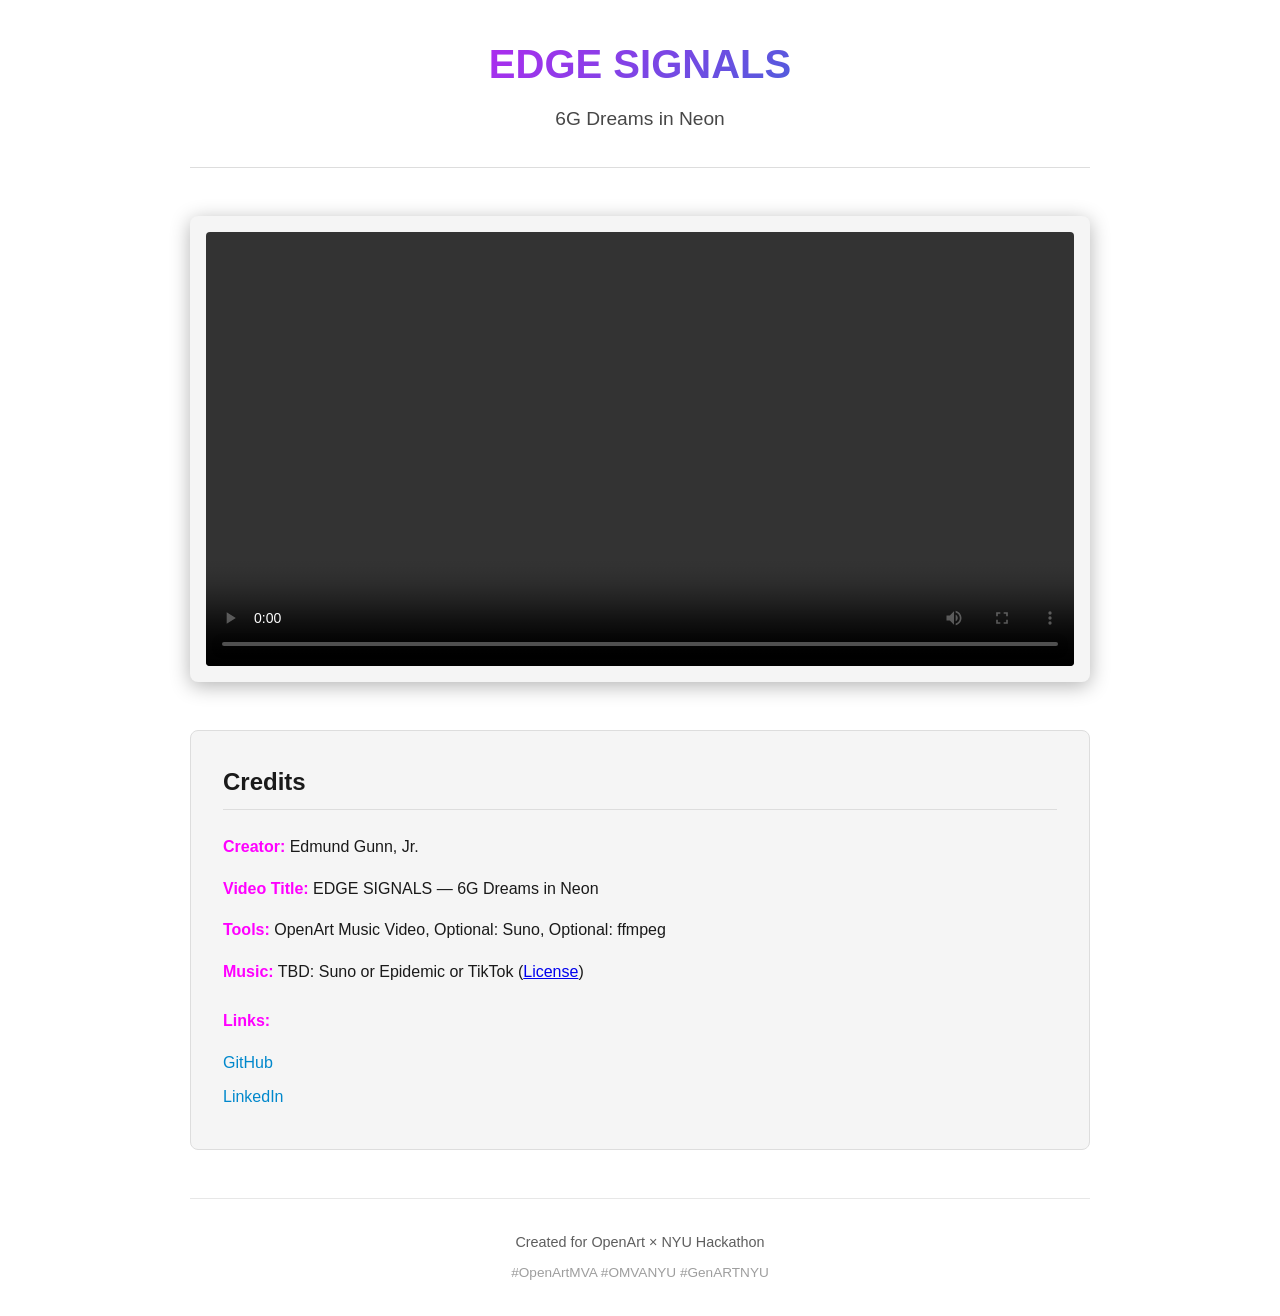
==== site/index.html @ bc0bfe8d "Initial commit: EDGE SIGNALS support repo with prompts, submission assets, and landing page" ====
<!DOCTYPE html>
<html lang="en">
<head>
    <meta charset="UTF-8">
    <meta name="viewport" content="width=device-width, initial-scale=1.0">
    <title>EDGE SIGNALS — 6G Dreams in Neon</title>
    <link rel="stylesheet" href="credits.css">
</head>
<body>
    <div class="container">
        <header>
            <h1>EDGE SIGNALS</h1>
            <p class="subtitle">6G Dreams in Neon</p>
        </header>

        <main>
            <div class="video-wrapper">
                <video controls preload="metadata" poster="">
                    <!-- Update src with final video URL after upload to GitHub Releases or Dropbox -->
                    <source src="TBD: Add video URL here" type="video/mp4">
                    Your browser does not support the video tag.
                </video>
            </div>

            <section class="credits" id="credits">
                <h2>Credits</h2>
                <div id="credits-content">Loading credits...</div>
            </section>
        </main>

        <footer>
            <p>Created for OpenArt × NYU Hackathon</p>
            <p class="hashtags">#OpenArtMVA #OMVANYU #GenARTNYU</p>
        </footer>
    </div>

    <script>
        // Load credits from manifest
        fetch('../submission/credits_manifest.json')
            .then(response => response.json())
            .then(data => {
                const creditsDiv = document.getElementById('credits-content');
                creditsDiv.innerHTML = `
                    <p><strong>Creator:</strong> ${data.creator}</p>
                    <p><strong>Video Title:</strong> ${data.video_title}</p>
                    <p><strong>Tools:</strong> ${data.tools.join(', ')}</p>
                    <p><strong>Music:</strong> ${data.music.source}${data.music.license_url ? ` (<a href="${data.music.license_url}" target="_blank">License</a>)` : ''}</p>
                    <div class="links">
                        <p><strong>Links:</strong></p>
                        <ul>
                            <li><a href="${data.links.github}" target="_blank">GitHub</a></li>
                            <li><a href="${data.links.linkedin}" target="_blank">LinkedIn</a></li>
                            ${data.links.final_video !== 'TBD' ? `<li><a href="${data.links.final_video}" target="_blank">Final Video</a></li>` : ''}
                            ${data.links.social_post !== 'TBD' ? `<li><a href="${data.links.social_post}" target="_blank">Social Post</a></li>` : ''}
                        </ul>
                    </div>
                `;
            })
            .catch(error => {
                document.getElementById('credits-content').innerHTML = '<p>Error loading credits. Please check credits_manifest.json</p>';
                console.error('Error loading credits:', error);
            });
    </script>
</body>
</html>
---- site/credits.css ----
* {
    margin: 0;
    padding: 0;
    box-sizing: border-box;
}

:root {
    --bg: #0a0a0a;
    --surface: #1a1a1a;
    --text: #e0e0e0;
    --accent: #ff00ff;
    --accent-secondary: #00ffff;
    --border: #333;
}

@media (prefers-color-scheme: light) {
    :root {
        --bg: #ffffff;
        --surface: #f5f5f5;
        --text: #1a1a1a;
        --accent: #ff00ff;
        --accent-secondary: #0088cc;
        --border: #ddd;
    }
}

body {
    font-family: -apple-system, BlinkMacSystemFont, 'Segoe UI', Roboto, 'Helvetica Neue', Arial, sans-serif;
    background-color: var(--bg);
    color: var(--text);
    line-height: 1.6;
    padding: 2rem 1rem;
}

.container {
    max-width: 900px;
    margin: 0 auto;
}

header {
    text-align: center;
    margin-bottom: 3rem;
    padding-bottom: 2rem;
    border-bottom: 1px solid var(--border);
}

h1 {
    font-size: 2.5rem;
    font-weight: 700;
    margin-bottom: 0.5rem;
    background: linear-gradient(135deg, var(--accent), var(--accent-secondary));
    -webkit-background-clip: text;
    -webkit-text-fill-color: transparent;
    background-clip: text;
}

.subtitle {
    font-size: 1.2rem;
    opacity: 0.8;
    font-weight: 300;
}

.video-wrapper {
    margin-bottom: 3rem;
    border-radius: 8px;
    overflow: hidden;
    background: var(--surface);
    padding: 1rem;
    box-shadow: 0 4px 20px rgba(0, 0, 0, 0.3);
}

video {
    width: 100%;
    height: auto;
    display: block;
    border-radius: 4px;
}

.credits {
    margin-bottom: 3rem;
    padding: 2rem;
    background: var(--surface);
    border-radius: 8px;
    border: 1px solid var(--border);
}

.credits h2 {
    font-size: 1.5rem;
    margin-bottom: 1.5rem;
    padding-bottom: 0.5rem;
    border-bottom: 1px solid var(--border);
}

.credits p {
    margin-bottom: 1rem;
}

.credits strong {
    color: var(--accent);
}

.links {
    margin-top: 1.5rem;
}

.links ul {
    list-style: none;
    padding-left: 0;
}

.links li {
    margin-bottom: 0.5rem;
}

.links a {
    color: var(--accent-secondary);
    text-decoration: none;
    transition: opacity 0.2s;
}

.links a:hover {
    opacity: 0.8;
    text-decoration: underline;
}

footer {
    text-align: center;
    padding-top: 2rem;
    border-top: 1px solid var(--border);
    opacity: 0.7;
    font-size: 0.9rem;
}

.hashtags {
    margin-top: 0.5rem;
    font-size: 0.85rem;
    opacity: 0.6;
}

@media (max-width: 600px) {
    h1 {
        font-size: 2rem;
    }
    
    .subtitle {
        font-size: 1rem;
    }
    
    .credits {
        padding: 1rem;
    }
}
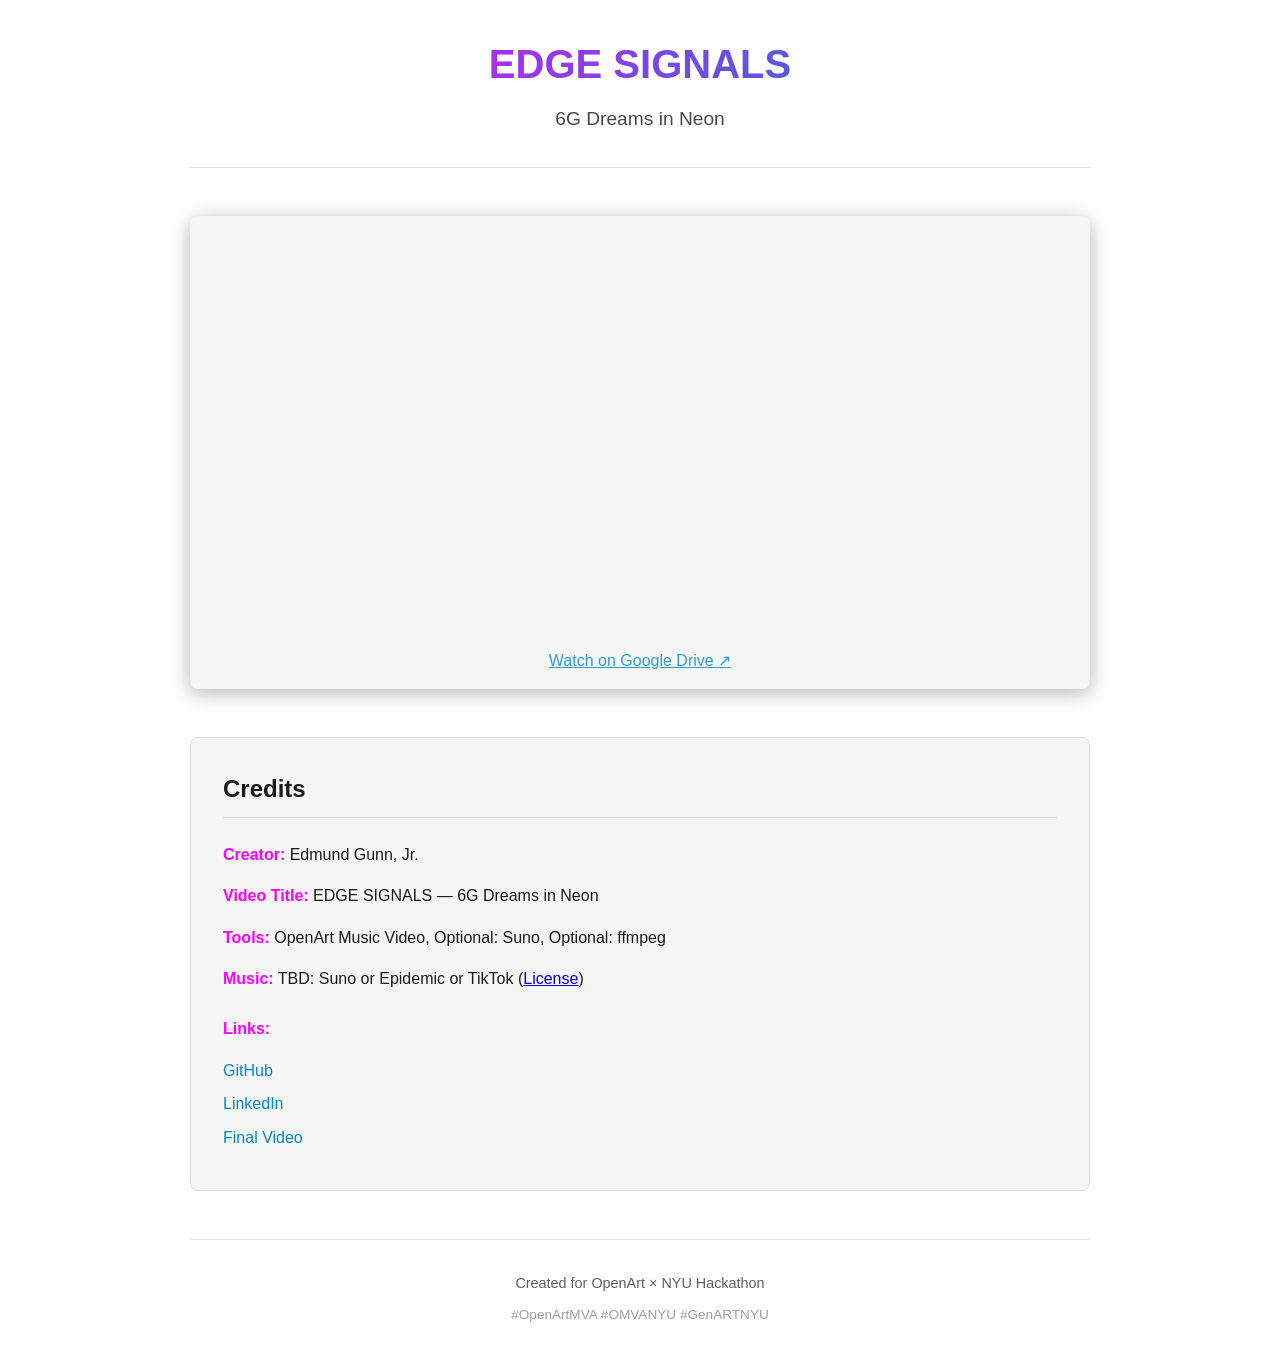
==== commit 185e598c: "Add video link from Google Drive and update landing page" ====
--- a/site/index.html
+++ b/site/index.html
@@ -15,11 +15,18 @@
 
         <main>
             <div class="video-wrapper">
-                <video controls preload="metadata" poster="">
-                    <!-- Update src with final video URL after upload to GitHub Releases or Dropbox -->
-                    <source src="TBD: Add video URL here" type="video/mp4">
-                    Your browser does not support the video tag.
-                </video>
+                <iframe 
+                    src="https://drive.google.com/file/d/1UcFXjcLAlAa0xSllIT6cuR89_b9JbrSb/preview" 
+                    width="100%" 
+                    height="480" 
+                    allow="autoplay"
+                    style="border: none; border-radius: 4px;">
+                </iframe>
+                <p style="margin-top: 1rem; text-align: center; opacity: 0.8;">
+                    <a href="https://drive.google.com/file/d/1UcFXjcLAlAa0xSllIT6cuR89_b9JbrSb/view?usp=drive_link" target="_blank" style="color: var(--accent-secondary);">
+                        Watch on Google Drive ↗
+                    </a>
+                </p>
             </div>
 
             <section class="credits" id="credits">
--- a/site/credits.css
+++ b/site/credits.css
@@ -69,11 +69,20 @@
     box-shadow: 0 4px 20px rgba(0, 0, 0, 0.3);
 }
 
-video {
+video,
+iframe {
     width: 100%;
     height: auto;
     display: block;
     border-radius: 4px;
+    min-height: 400px;
+}
+
+@media (max-width: 600px) {
+    video,
+    iframe {
+        min-height: 300px;
+    }
 }
 
 .credits {
